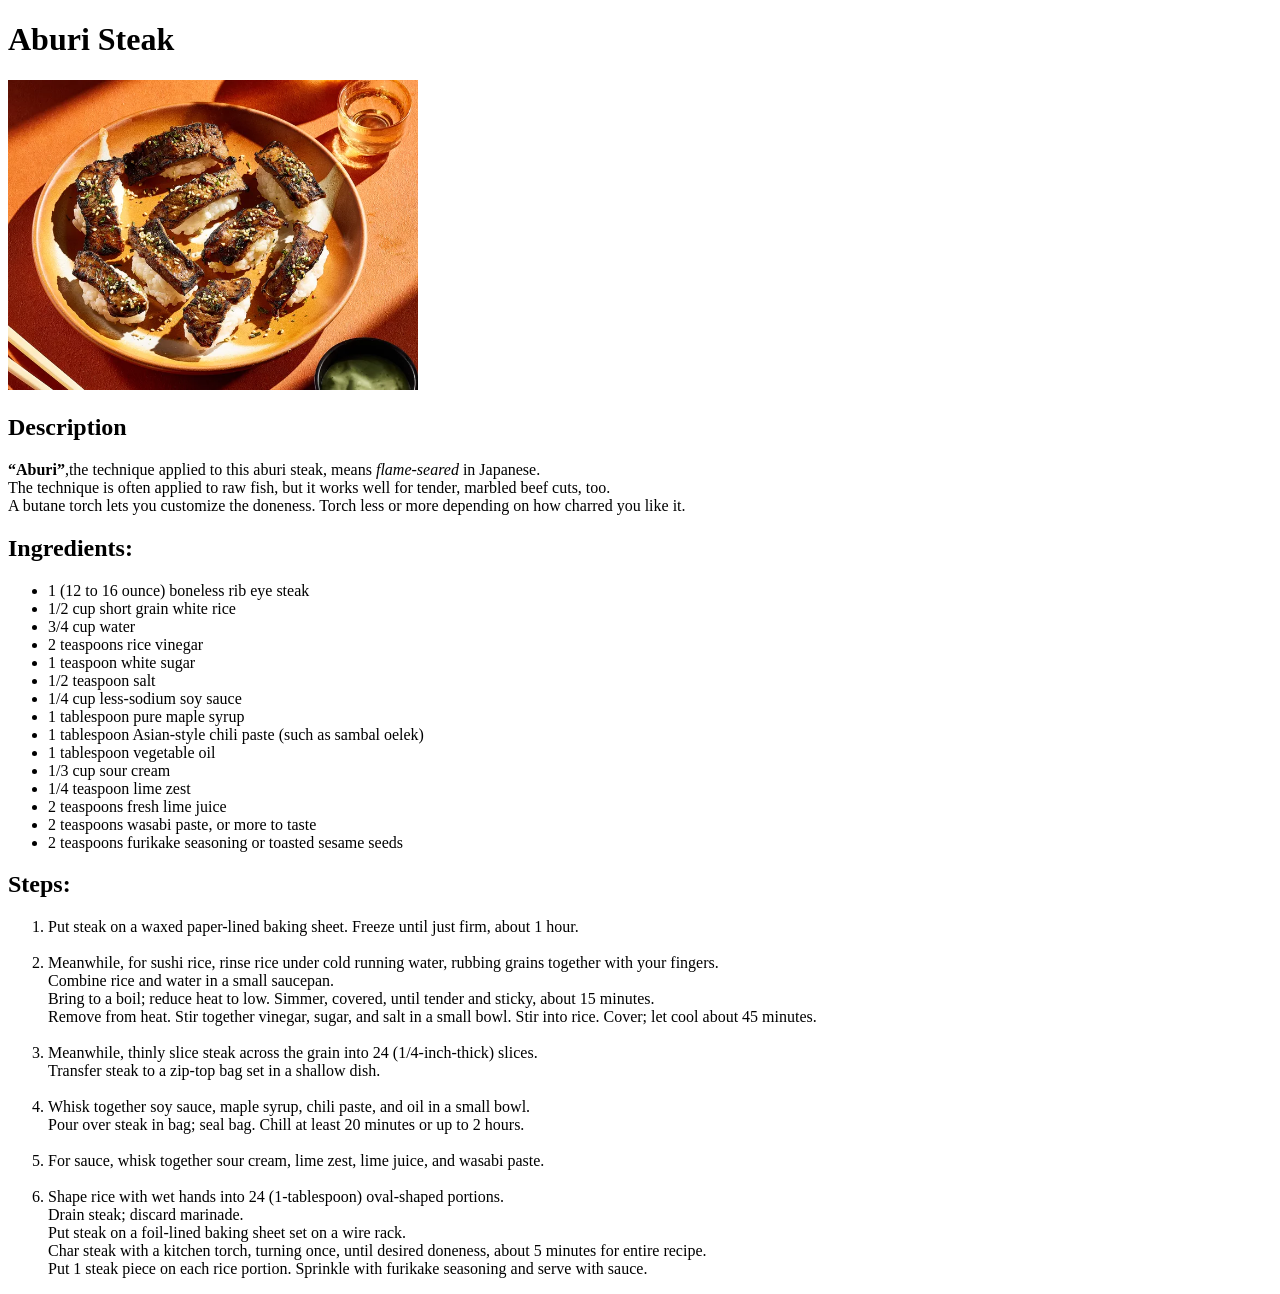
==== recipes/Aburi-steak.html @ 236bb237 "Adding Aburi Steak page recipe" ====
<!DOCTYPE html>
<html lang="eng">
    <head>
        <meta charset="UTF-8">
        <title>Aburi Steak</title>
    </head>
    <body>
        <h1>Aburi Steak</h1>
        <img src="../images/aburi-steak.webp" alt="Aburi Steak images" width="410" height="310">

        <h2>Description</h2>
        <p><strong>“Aburi”</strong>,the technique applied to this aburi steak, means <em>flame-seared</em> in Japanese.<br>
            The technique is often applied to raw fish, but it works well for tender, marbled beef cuts, too.<br>
            A butane torch lets you customize the doneness. Torch less or more depending on how charred you like it.</p>

        <h2>Ingredients:</h2>
        <ul>
            <li>1 (12 to 16 ounce) boneless rib eye steak</li>
            <li>1/2 cup short grain white rice</li>
            <li>3/4 cup water</li>
            <li>2 teaspoons rice vinegar</li>
            <li>1 teaspoon white sugar</li>
            <li>1/2 teaspoon salt</li>
            <li>1/4 cup less-sodium soy sauce</li>
            <li>1 tablespoon pure maple syrup</li>
            <li>1 tablespoon Asian-style chili paste (such as sambal oelek)</li>
            <li>1 tablespoon vegetable oil</li>
            <li>1/3 cup sour cream</li>
            <li>1/4 teaspoon lime zest</li>
            <li>2 teaspoons fresh lime juice</li>
            <li>2 teaspoons wasabi paste, or more to taste</li>
            <li>2 teaspoons furikake seasoning or toasted sesame seeds</li>
        </ul>
        
        <h2>Steps:</h2>
        <ol>
            <li>Put steak on a waxed paper-lined baking sheet. Freeze until just firm, about 1 hour.</li><br>

            <li>Meanwhile, for sushi rice, rinse rice under cold running water, rubbing grains together with your fingers. <br>
                Combine rice and water in a small saucepan.<br>
                Bring to a boil; reduce heat to low. Simmer, covered, until tender and sticky, about 15 minutes.<br> 
                Remove from heat. Stir together vinegar, sugar, and salt in a small bowl. Stir into rice. Cover; let cool about 45 minutes.</li><br>

            <li>Meanwhile, thinly slice steak across the grain into 24 (1/4-inch-thick) slices.<br>
                Transfer steak to a zip-top bag set in a shallow dish.</li><br>

            <li>Whisk together soy sauce, maple syrup, chili paste, and oil in a small bowl. <br>
                Pour over steak in bag; seal bag. Chill at least 20 minutes or up to 2 hours.</li><br>

            <li>For sauce, whisk together sour cream, lime zest, lime juice, and wasabi paste.</li><br>

            <li>Shape rice with wet hands into 24 (1-tablespoon) oval-shaped portions.<br>
                Drain steak; discard marinade. <br>
                Put steak on a foil-lined baking sheet set on a wire rack.<br>
                Char steak with a kitchen torch, turning once, until desired doneness, about 5 minutes for entire recipe. <br>
                Put 1 steak piece on each rice portion. Sprinkle with furikake seasoning and serve with sauce.</li>
        </ol>
    </body>
</html>
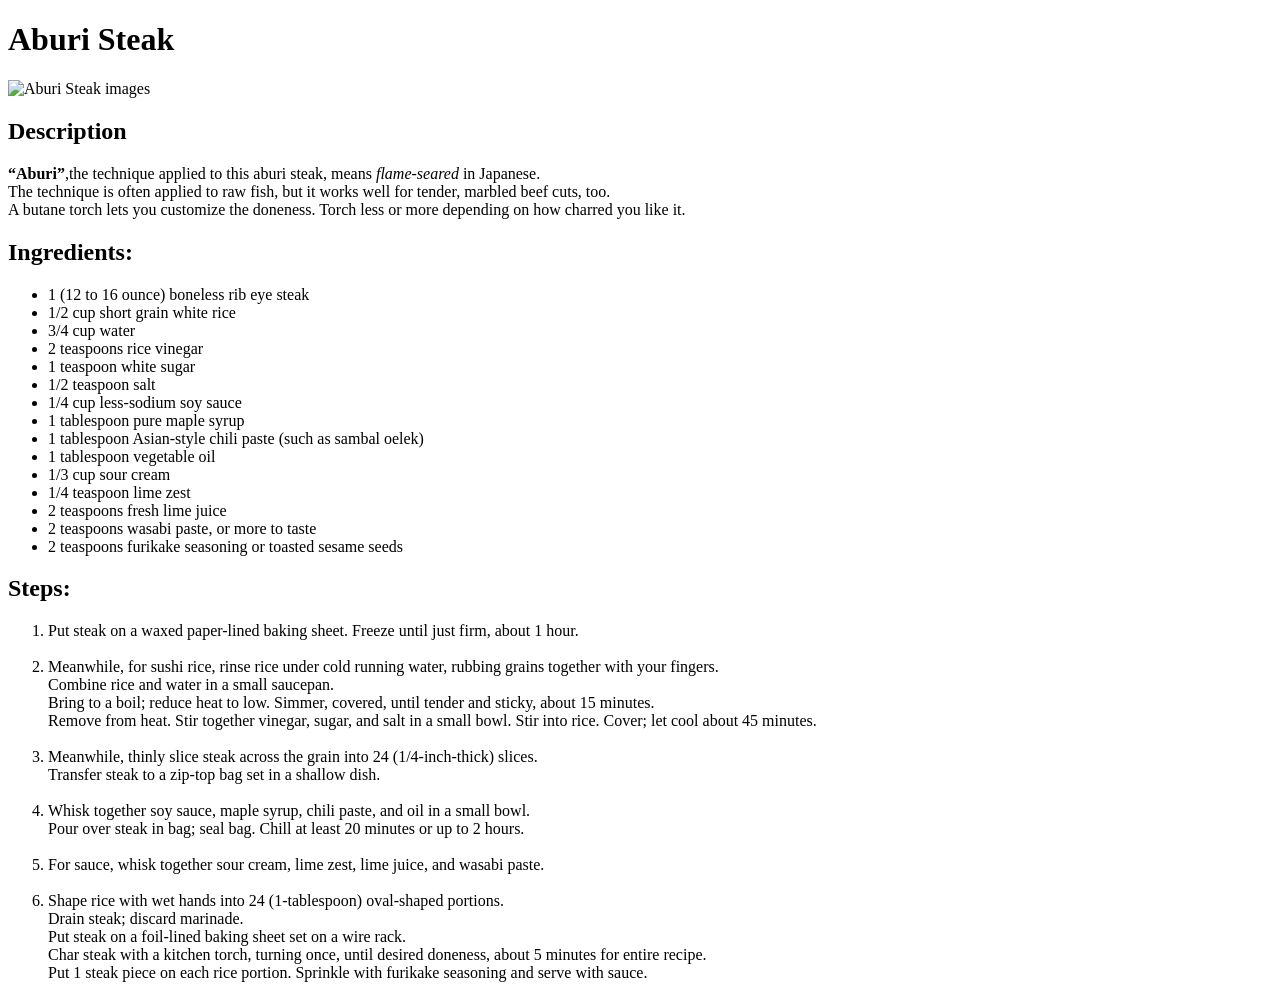
==== commit 81d92ca6: "Aburi Steak image source change to Aburisteak" ====
--- a/recipes/Aburi-steak.html
+++ b/recipes/Aburi-steak.html
@@ -6,7 +6,7 @@
     </head>
     <body>
         <h1>Aburi Steak</h1>
-        <img src="../images/aburi-steak.webp" alt="Aburi Steak images" width="410" height="310">
+        <img src="../images/Aburisteak/aburi-steak.webp" alt="Aburi Steak images" width="410" height="310">
 
         <h2>Description</h2>
         <p><strong>“Aburi”</strong>,the technique applied to this aburi steak, means <em>flame-seared</em> in Japanese.<br>
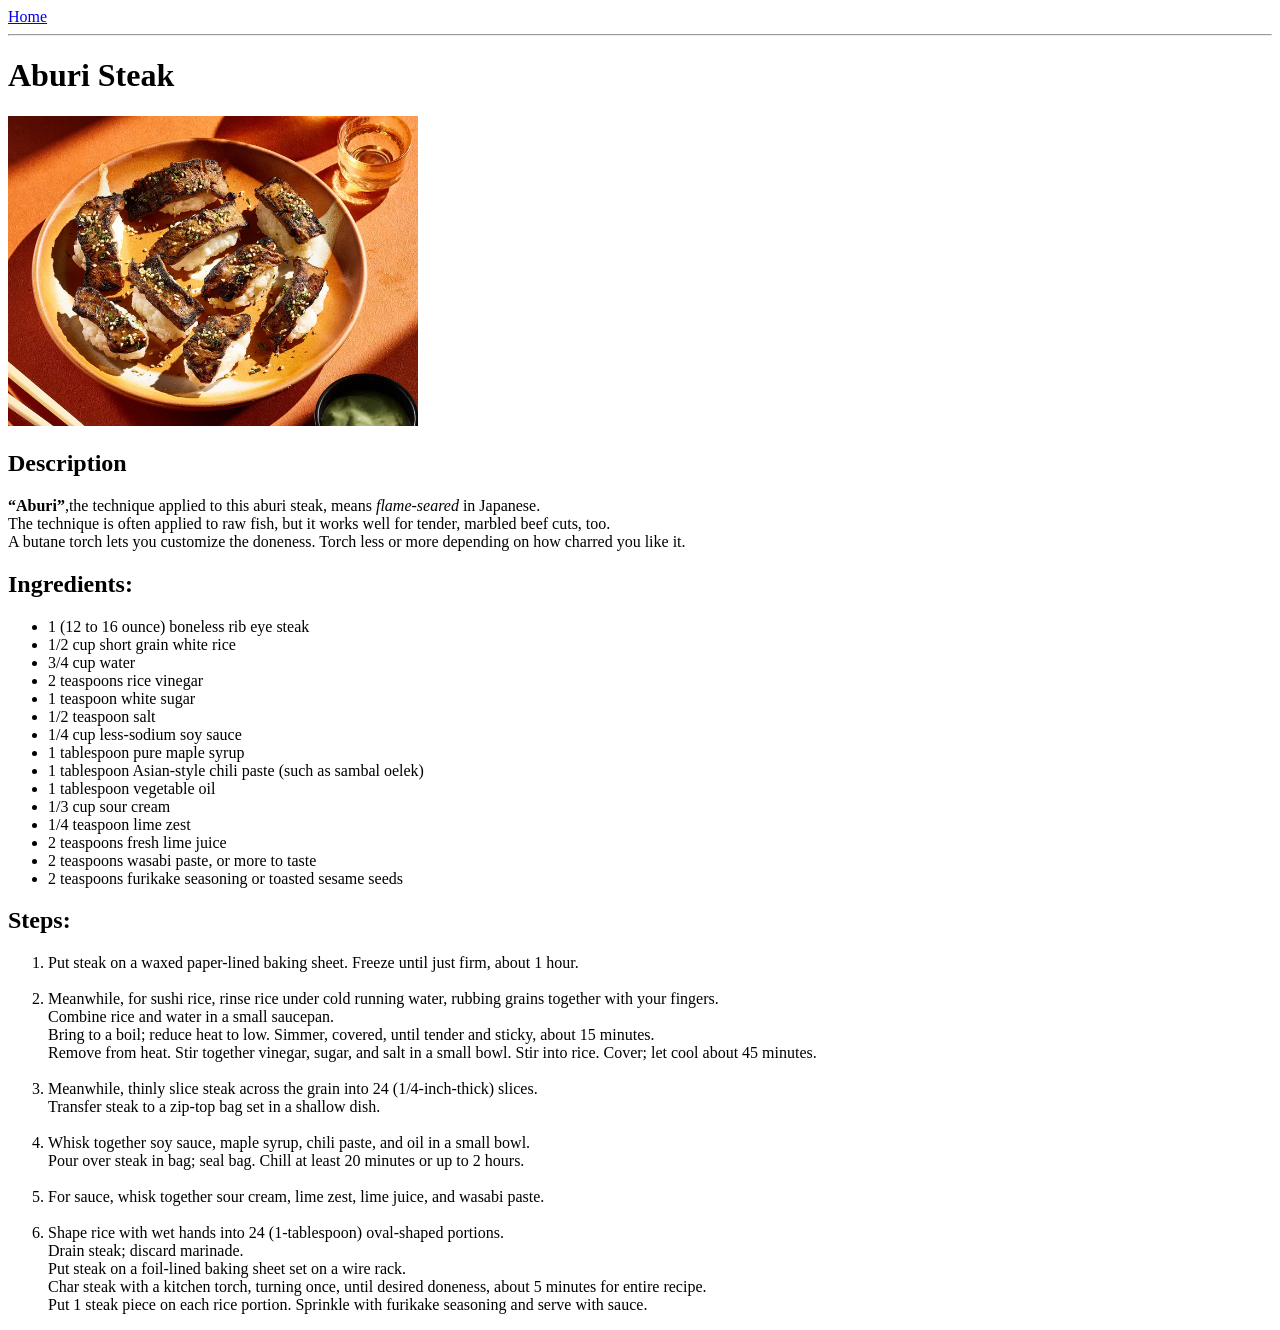
==== commit cf21dbd7: ""Add website home link to Aburi Steak page" Home link was added so that user can return to websites " ====
--- a/recipes/Aburi-steak.html
+++ b/recipes/Aburi-steak.html
@@ -5,6 +5,8 @@
         <title>Aburi Steak</title>
     </head>
     <body>
+        <a href="../index.html">Home</a>
+        <hr>
         <h1>Aburi Steak</h1>
         <img src="../images/Aburisteak/aburi-steak.webp" alt="Aburi Steak images" width="410" height="310">
 
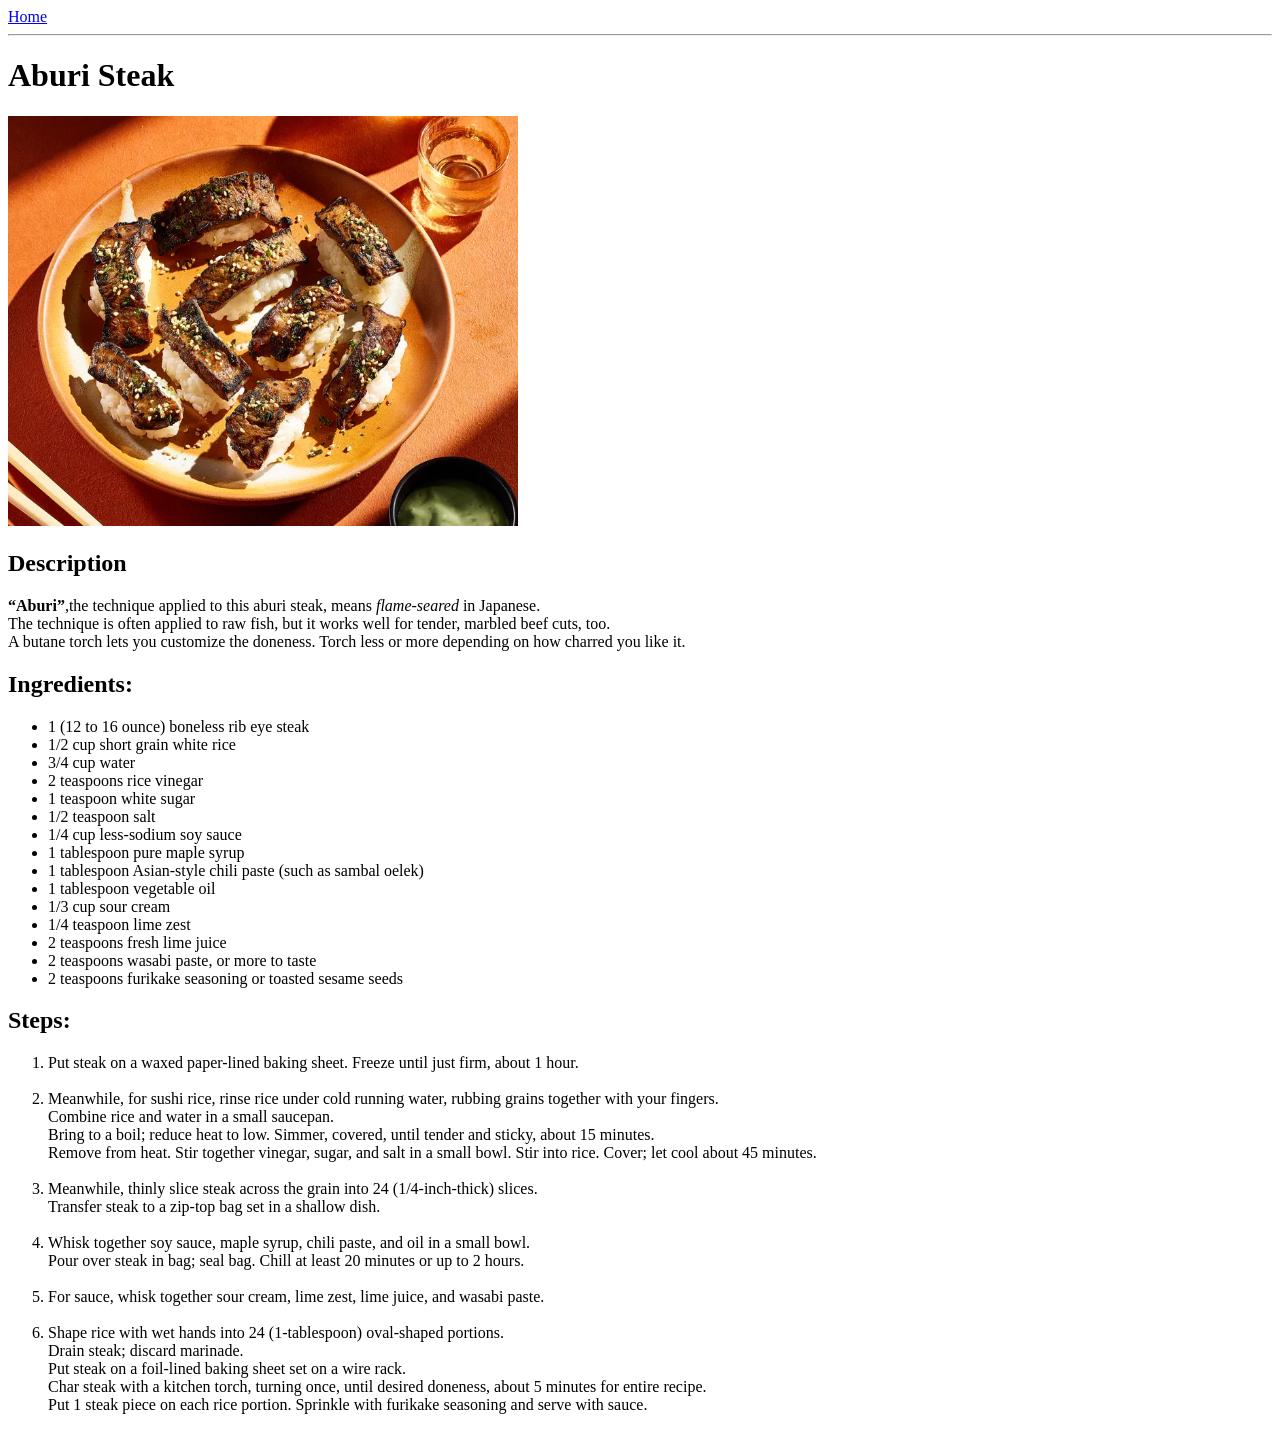
==== commit 0c6fe778: ""Adjust Webpages Main Images" Aburi Steak and Angelas Awesome Enchiladas main webpage image size hav" ====
--- a/recipes/Aburi-steak.html
+++ b/recipes/Aburi-steak.html
@@ -8,7 +8,7 @@
         <a href="../index.html">Home</a>
         <hr>
         <h1>Aburi Steak</h1>
-        <img src="../images/Aburisteak/aburi-steak.webp" alt="Aburi Steak images" width="410" height="310">
+        <img src="../images/Aburisteak/aburi-steak.webp" alt="Aburi Steak images" width="510" height="410">
 
         <h2>Description</h2>
         <p><strong>“Aburi”</strong>,the technique applied to this aburi steak, means <em>flame-seared</em> in Japanese.<br>
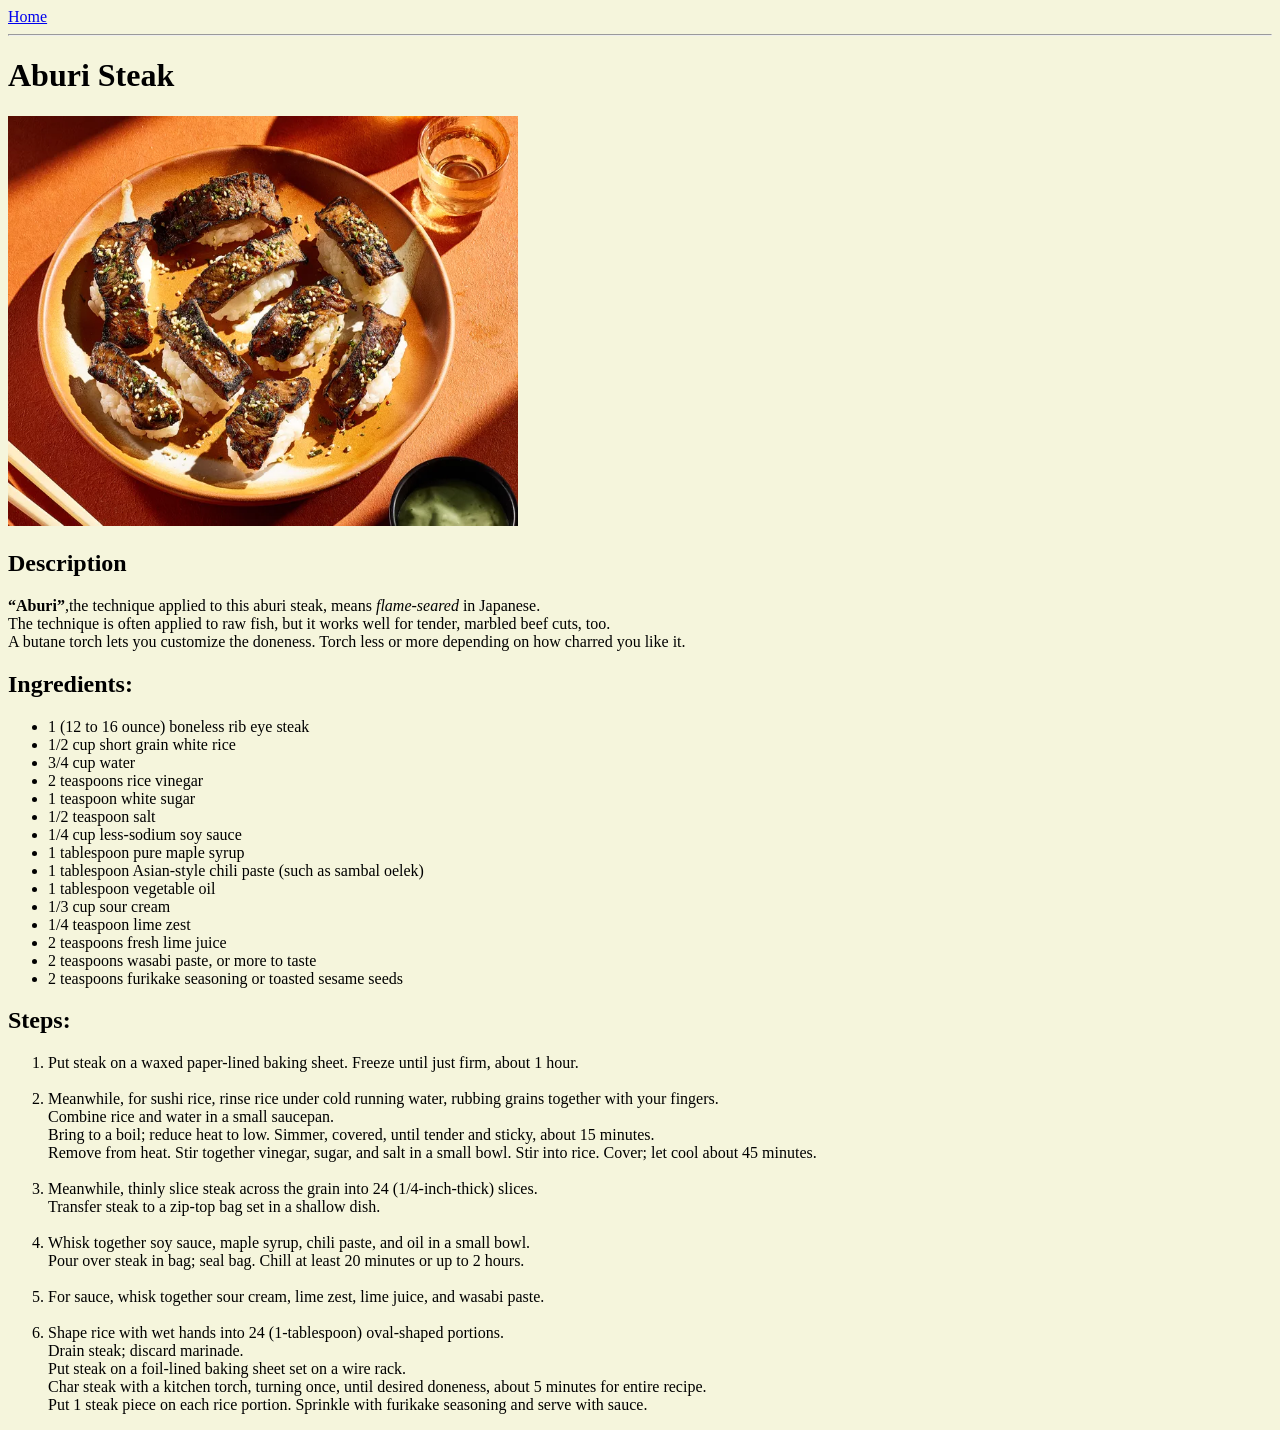
==== commit fd85a0ce: "Add CSS to Aburi Steak page Page background colour changed to beige" ====
--- a/recipes/Aburi-steak.html
+++ b/recipes/Aburi-steak.html
@@ -3,6 +3,7 @@
     <head>
         <meta charset="UTF-8">
         <title>Aburi Steak</title>
+        <link rel="stylesheet" href="../CSS/Aburi.css">
     </head>
     <body>
         <a href="../index.html">Home</a>
--- a/CSS/Aburi.css
+++ b/CSS/Aburi.css
@@ -0,0 +1,4 @@
+body{
+    background-color: beige;
+}
+
